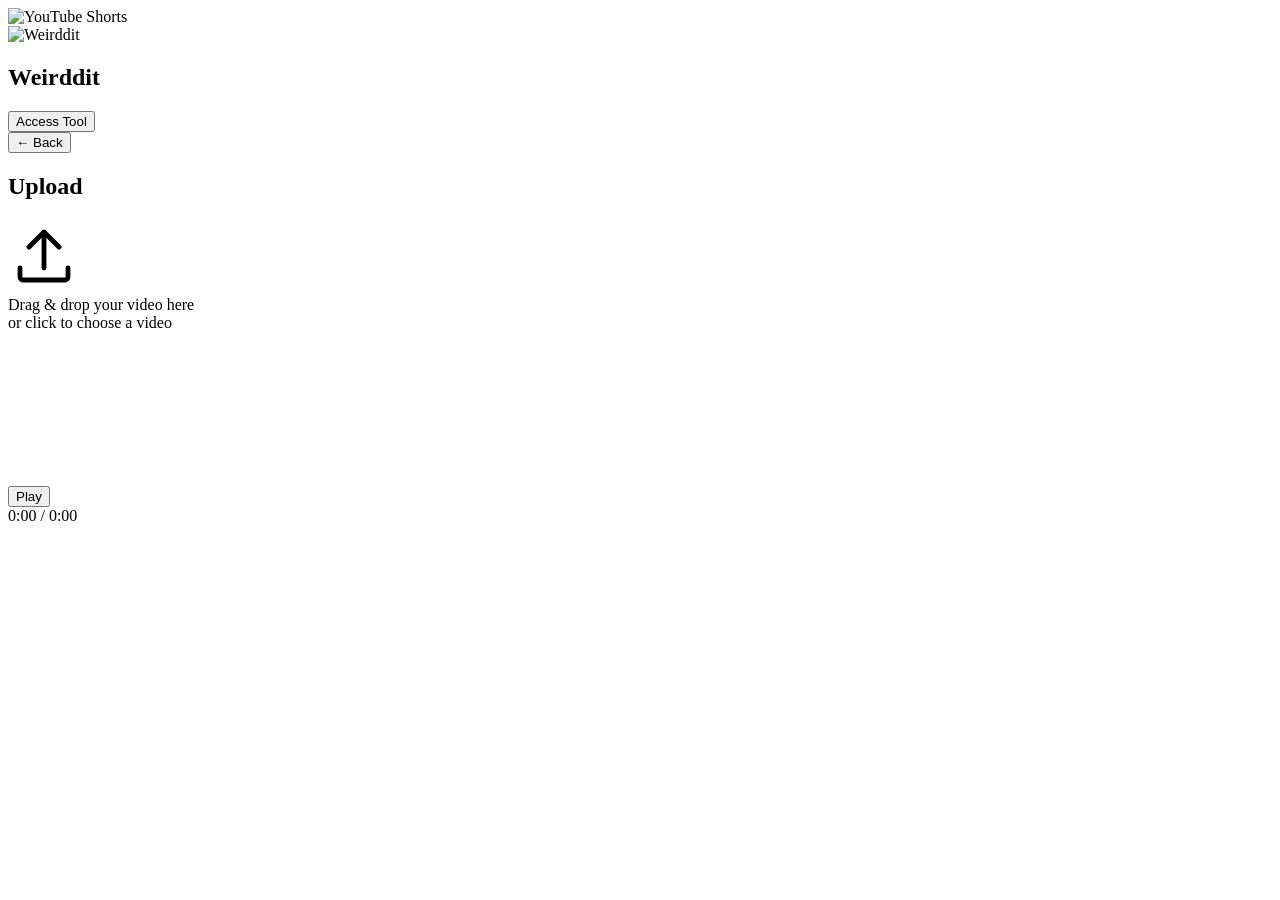
==== index.html @ 57b265dc "Add files via upload" ====
<!doctype html>
<html lang="en">
<head>
<meta charset="utf-8">
<meta name="viewport" content="width=device-width, initial-scale=1">
<title>Weirddit Tool</title>
<link rel="icon" href="assets/avatar.png">
<link rel="stylesheet" href="css/base.css">
<link rel="stylesheet" href="css/home.css">
<link rel="stylesheet" href="css/upload.css">
<link rel="stylesheet" href="css/player.css">
<link rel="stylesheet" href="css/timeline.css">
</head>
<body>

<main class="wrap">
  <section id="home">
    <div class="channel">
      <img class="shorts-big" src="assets/shorts-logo.png" alt="YouTube Shorts">
      <div class="avatar"><img src="assets/avatar.png" alt="Weirddit"></div>
      <div class="info">
        <h1>Weirddit</h1>
        <button class="btn-access" id="access">Access Tool</button>
      </div>
    </div>
  </section>

  <section id="tool">
    <div class="tool-head">
      <button class="back" id="back">&larr; Back</button>
    </div>
    <h2 class="upload-title">Upload</h2>
    <label class="dropzone" id="drop">
      <input type="file" id="file" accept="video/*" hidden>
      <svg viewBox="0 0 24 24" width="72" height="72" fill="none" stroke="currentColor" stroke-width="1.6" stroke-linecap="round" stroke-linejoin="round"><path d="M12 16V4M12 4l-5 5M12 4l5 5"/><path d="M4 16v3a1 1 0 0 0 1 1h14a1 1 0 0 0 1-1v-3"/></svg>
      <div class="dz-main" id="dz-main">Drag &amp; drop your video here</div>
      <div class="dz-sub" id="dz-sub">or click to choose a video</div>
    </label>
  </section>
  <section id="player">
    <div class="vwrap"><video id="video" playsinline></video></div>
    <button class="btn-play" id="playbtn">Play</button>
    <div class="timeline">
      <div class="strip" id="strip">
        <div class="tiles" id="tiles"></div>
        <div class="over" id="over"></div>
        <div class="playhead" id="playhead"></div>
      </div>
      <div class="time" id="time">0:00 / 0:00</div>
    </div>
  </section>
</main>

<!-- Load order matters: core -> screens -> features -> main -->
<script src="js/core/app.js"></script>
<script src="js/core/config.js"></script>
<script src="js/core/dom.js"></script>
<script src="js/core/utils.js"></script>
<script src="js/core/router.js"></script>
<script src="js/screens/home.js"></script>
<script src="js/screens/upload.js"></script>
<script src="js/screens/player.js"></script>
<script src="js/features/segments.js"></script>
<script src="js/features/timeline.js"></script>
<script src="js/main.js"></script>
</body>
</html>
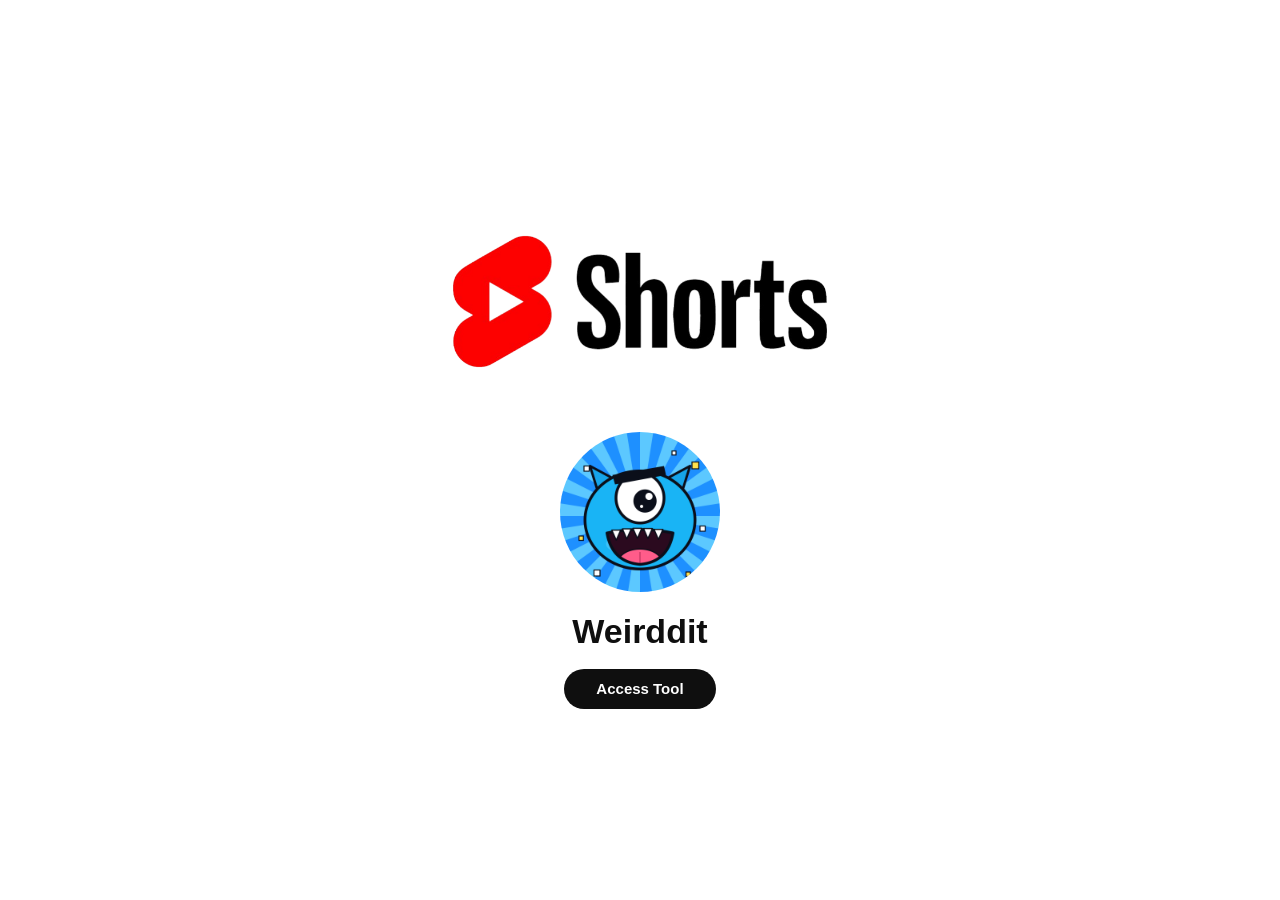
==== commit 89a66e3f: "Update index.html" ====
--- a/index.html
+++ b/index.html
@@ -27,7 +27,10 @@
 
   <section id="tool">
     <div class="tool-head">
-      <button class="back" id="back">&larr; Back</button>
+      <button class="back" id="back" aria-label="Back">
+        <svg viewBox="0 0 24 24" width="20" height="20" fill="none" stroke="currentColor" stroke-width="2.4" stroke-linecap="round" stroke-linejoin="round" aria-hidden="true"><path d="M15 5l-7 7 7 7"/></svg>
+        <span>Back</span>
+      </button>
     </div>
     <h2 class="upload-title">Upload</h2>
     <label class="dropzone" id="drop">
--- a/css/base.css
+++ b/css/base.css
@@ -0,0 +1,12 @@
+/* Global tokens + reset + screen switching */
+:root{--bg:#ffffff;--surface:#f2f2f2;--surface2:#e5e5e5;--line:#e0e0e0;--text:#0f0f0f}
+*{box-sizing:border-box;margin:0;padding:0}
+html,body{height:100%}
+body{background:var(--bg);color:var(--text);font-family:Roboto,Arial,Helvetica,sans-serif;height:100vh;height:100dvh;overflow:hidden}
+button{font-family:inherit;cursor:pointer;border:0}
+
+.wrap{max-width:1100px;margin:0 auto;height:100vh;height:100dvh;padding:clamp(8px,2dvh,24px) clamp(12px,3vw,24px);display:flex;flex-direction:column}
+#home,#tool,#player{display:none;flex:1;min-height:0;flex-direction:column}
+body:not(.in-tool):not(.in-player) #home{display:flex;align-items:center;justify-content:center}
+body.in-tool #tool{display:flex}
+body.in-player #player{display:flex;align-items:center;text-align:center}
--- a/css/home.css
+++ b/css/home.css
@@ -0,0 +1,9 @@
+/* Home screen */
+.channel{display:flex;flex-direction:column;align-items:center;text-align:center;gap:clamp(8px,2.5dvh,20px);max-width:100%;min-height:0}
+.shorts-big{height:clamp(60px,26dvh,220px);max-width:100%;width:auto;object-fit:contain;display:block;flex:none}
+.avatar{width:min(clamp(64px,20dvh,160px),40vw);aspect-ratio:1/1;border-radius:50%;overflow:hidden;flex:none}
+.avatar img{width:100%;height:100%;display:block}
+.info{display:flex;flex-direction:column;align-items:center}
+.info h1{font-size:clamp(24px,5dvh,34px);font-weight:800}
+.btn-access{display:block;margin-top:clamp(8px,2dvh,18px);background:#0f0f0f;color:#fff;font-weight:700;font-size:15px;height:40px;padding:0 32px;border-radius:20px;transition:.15s}
+.btn-access:hover{background:#333}
--- a/css/upload.css
+++ b/css/upload.css
@@ -0,0 +1,11 @@
+/* Upload screen */
+.tool-head{flex:none;display:flex;align-items:center;margin-bottom:clamp(4px,1.5dvh,16px)}
+.back{display:inline-flex;align-items:center;gap:4px;background:var(--surface);color:var(--text);height:36px;padding:0 16px 0 10px;border-radius:18px;font-weight:600;font-size:14px}
+.back svg{flex:none}
+.back:hover{background:var(--surface2)}
+.upload-title{flex:none;font-size:clamp(32px,min(9vw,11dvh),96px);line-height:1.05;font-weight:900;text-align:center;letter-spacing:-2px;margin-bottom:clamp(8px,2.5dvh,28px)}
+.dropzone{flex:1;min-height:0;width:min(820px,100%);margin:0 auto;display:flex;flex-direction:column;align-items:center;justify-content:center;gap:clamp(4px,1.2dvh,10px);border:3px dashed #b5b5b5;border-radius:20px;background:#fafafa;cursor:pointer;text-align:center;padding:clamp(8px,2dvh,24px);transition:.15s;overflow:hidden}
+.dropzone:hover,.dropzone.dragging{border-color:#0f0f0f;background:#f0f0f0}
+.dropzone svg{width:clamp(32px,9dvh,72px);height:auto;flex:none}
+.dz-main{font-size:clamp(16px,2.8dvh,22px);font-weight:700}
+.dz-sub{font-size:clamp(12px,2dvh,15px);color:#666;word-break:break-all}
--- a/css/player.css
+++ b/css/player.css
@@ -0,0 +1,5 @@
+/* Player screen: video + play button */
+.vwrap{flex:1;min-height:0;width:100%;container-type:size;display:flex;justify-content:center;align-items:center}
+#video{display:block;height:50vh;height:min(100cqh,calc(100cqw*16/9));aspect-ratio:9/16;width:auto;object-fit:contain;border-radius:14px;background:#000}
+.btn-play{flex:none;margin-top:clamp(8px,2dvh,24px);background:#0f0f0f;color:#fff;font-weight:700;font-size:clamp(15px,2.4dvh,18px);height:clamp(40px,6.5dvh,52px);min-width:160px;padding:0 40px;border-radius:26px;transition:.15s}
+.btn-play:hover{background:#333}
--- a/css/timeline.css
+++ b/css/timeline.css
@@ -0,0 +1,12 @@
+/* Timeline strip under the player */
+.timeline{flex:none;width:min(100%,900px);margin-top:clamp(14px,3.5dvh,32px)}
+.strip{position:relative;height:clamp(40px,9dvh,90px);cursor:pointer;touch-action:none;user-select:none;-webkit-user-select:none}
+.tiles{display:flex;gap:2px;height:100%;border-radius:10px;overflow:hidden;background:#fff}
+.tile{min-width:0;height:100%;background:#0f0f0f;color:#fff;display:flex;align-items:center;justify-content:center;overflow:hidden;white-space:nowrap;font-size:clamp(10px,1.9dvh,14px);font-weight:700;font-variant-numeric:tabular-nums}
+.tiles.nolabel .tile:not(.special) span{display:none}
+.tile.special{white-space:normal;text-align:center;line-height:1.1;font-size:clamp(8px,1.4dvh,11px);padding:0 2px;background:#1d1d1d;box-shadow:inset 0 -3px 0 #ff9f1c}
+.tile.special.loop{box-shadow:inset 0 -3px 0 #a78bfa}
+.tile.special.hook{box-shadow:inset 0 -3px 0 #2ec4b6}
+.playhead{position:absolute;top:-8px;bottom:-8px;left:0;width:3px;margin-left:-1.5px;background:#fff;box-shadow:0 0 0 1.5px #0f0f0f;border-radius:2px;pointer-events:none}
+.over{display:none;position:absolute;top:0;bottom:0;right:0;border-radius:0 10px 10px 0;background:rgba(128,128,128,.92);border-left:2px dashed #fff;pointer-events:none}
+.time{margin-top:clamp(8px,1.8dvh,16px);font-size:clamp(12px,1.8dvh,14px);color:#666;font-variant-numeric:tabular-nums}
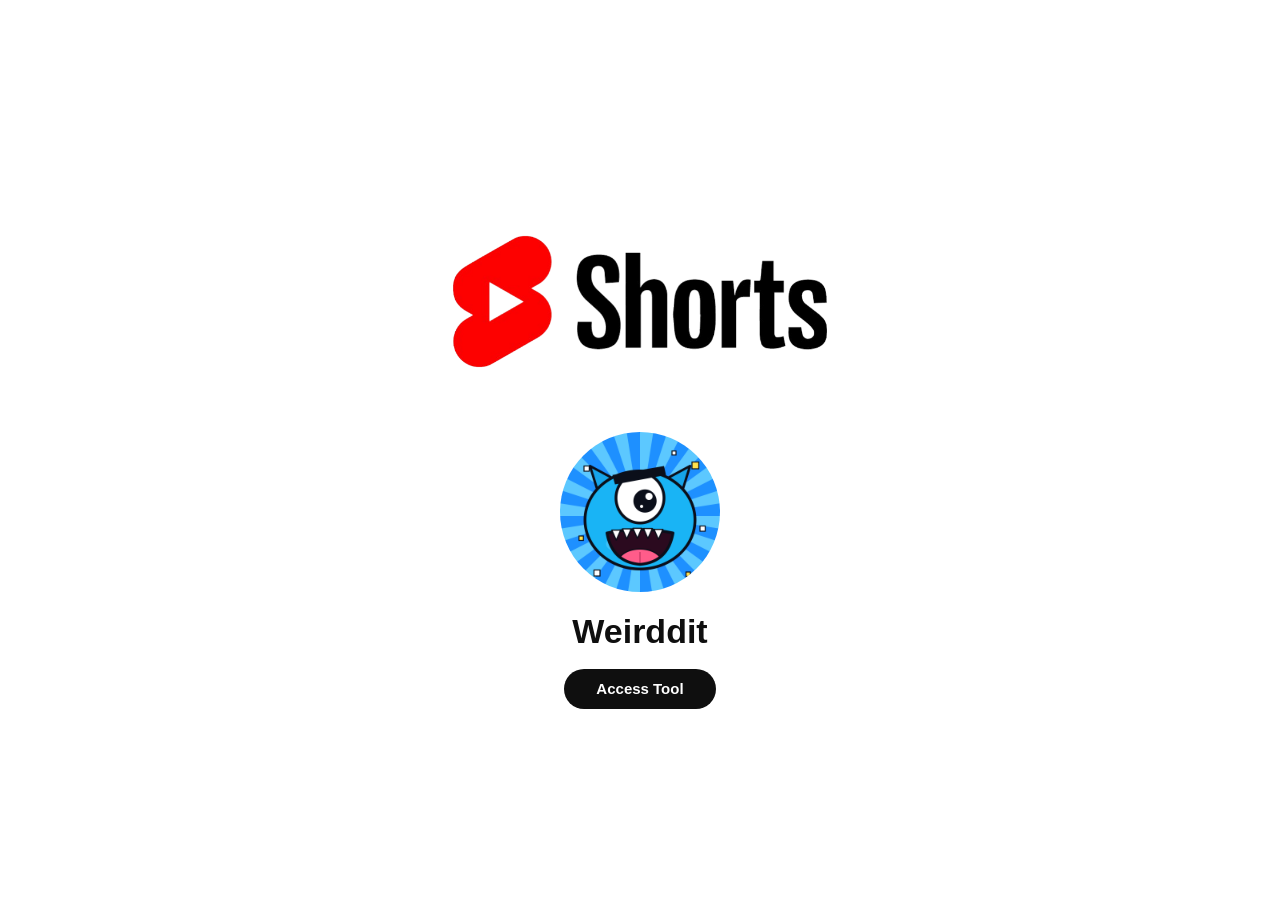
==== commit f2a1f2bb: "Update index.html" ====
--- a/index.html
+++ b/index.html
@@ -42,7 +42,11 @@
   </section>
   <section id="player">
     <div class="vwrap"><video id="video" playsinline></video></div>
-    <button class="btn-play" id="playbtn">Play</button>
+    <button class="btn-play" id="playbtn" aria-label="Play">
+      <svg class="ic ic-play" viewBox="0 0 24 24" fill="currentColor" aria-hidden="true"><path d="M8 5.14v13.72a1 1 0 0 0 1.52.85l11-6.86a1 1 0 0 0 0-1.7l-11-6.86A1 1 0 0 0 8 5.14z"/></svg>
+      <svg class="ic ic-pause" viewBox="0 0 24 24" fill="currentColor" aria-hidden="true"><rect x="5.5" y="4.5" width="4.5" height="15" rx="1.4"/><rect x="14" y="4.5" width="4.5" height="15" rx="1.4"/></svg>
+      <span class="lbl" id="playlbl">Play</span>
+    </button>
     <div class="timeline">
       <div class="strip" id="strip">
         <div class="tiles" id="tiles"></div>
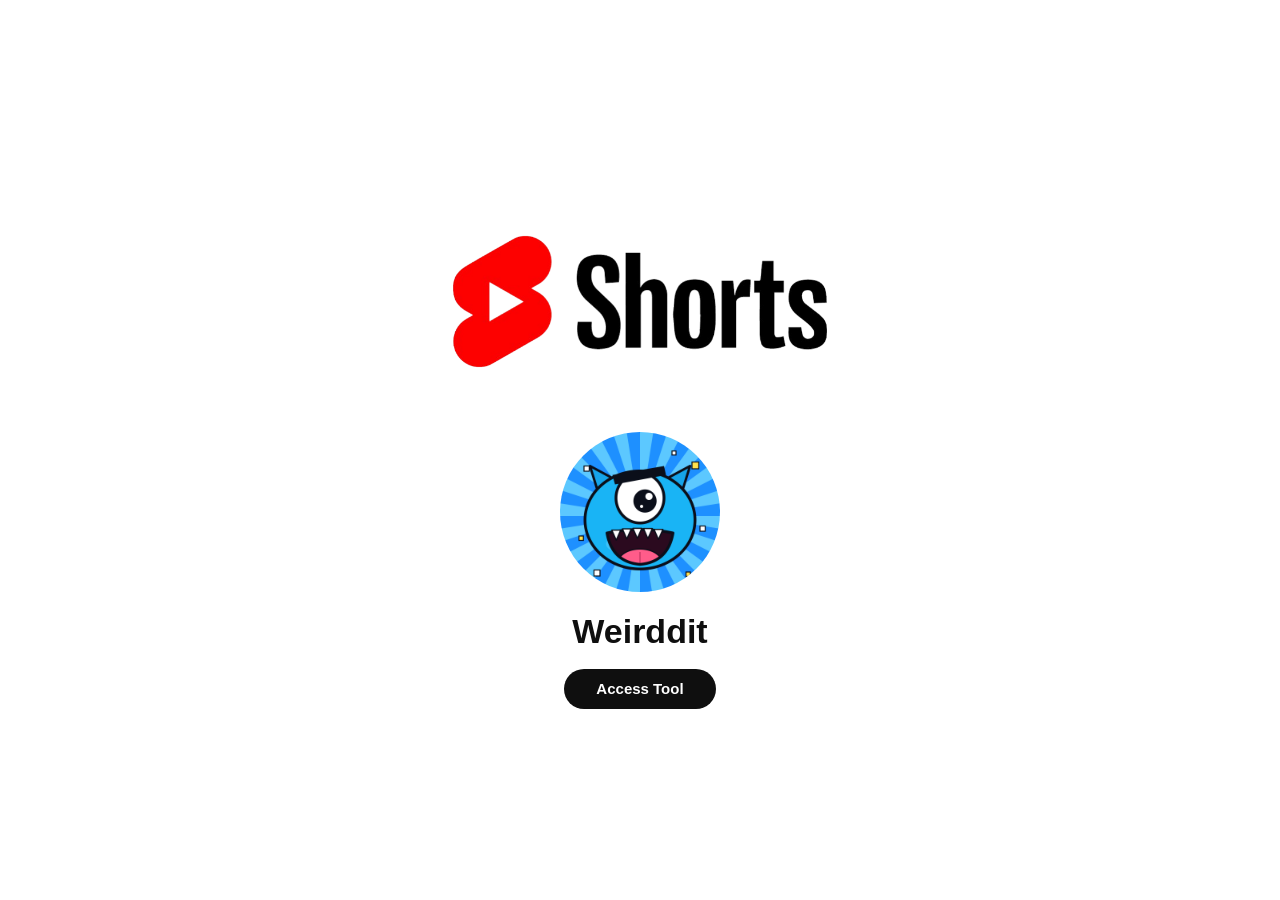
==== commit 61bbe50d: "Update index.html" ====
--- a/index.html
+++ b/index.html
@@ -10,6 +10,7 @@
 <link rel="stylesheet" href="css/upload.css">
 <link rel="stylesheet" href="css/player.css">
 <link rel="stylesheet" href="css/timeline.css">
+<link rel="stylesheet" href="css/preview.css">
 </head>
 <body>
 
@@ -41,12 +42,20 @@
     </label>
   </section>
   <section id="player">
-    <div class="vwrap"><video id="video" playsinline></video></div>
-    <button class="btn-play" id="playbtn" aria-label="Play">
-      <svg class="ic ic-play" viewBox="0 0 24 24" fill="currentColor" aria-hidden="true"><path d="M8 5.14v13.72a1 1 0 0 0 1.52.85l11-6.86a1 1 0 0 0 0-1.7l-11-6.86A1 1 0 0 0 8 5.14z"/></svg>
-      <svg class="ic ic-pause" viewBox="0 0 24 24" fill="currentColor" aria-hidden="true"><rect x="5.5" y="4.5" width="4.5" height="15" rx="1.4"/><rect x="14" y="4.5" width="4.5" height="15" rx="1.4"/></svg>
-      <span class="lbl" id="playlbl">Play</span>
-    </button>
+    <div class="vwrap">
+      <div class="stage" id="stage">
+        <video id="video" playsinline preload="auto"></video>
+        <video id="pvideo" class="pv" playsinline preload="auto"></video>
+      </div>
+    </div>
+    <div class="controls">
+      <button class="btn-play" id="playbtn" aria-label="Play">
+        <svg class="ic ic-play" viewBox="0 0 24 24" fill="currentColor" aria-hidden="true"><path d="M8 5.14v13.72a1 1 0 0 0 1.52.85l11-6.86a1 1 0 0 0 0-1.7l-11-6.86A1 1 0 0 0 8 5.14z"/></svg>
+        <svg class="ic ic-pause" viewBox="0 0 24 24" fill="currentColor" aria-hidden="true"><rect x="5.5" y="4.5" width="4.5" height="15" rx="1.4"/><rect x="14" y="4.5" width="4.5" height="15" rx="1.4"/></svg>
+        <span class="lbl" id="playlbl">Play</span>
+      </button>
+      <button class="btn-preview" id="previewbtn">Shorts Preview</button>
+    </div>
     <div class="timeline">
       <div class="strip" id="strip">
         <div class="tiles" id="tiles"></div>
@@ -69,6 +78,7 @@
 <script src="js/screens/player.js"></script>
 <script src="js/features/segments.js"></script>
 <script src="js/features/timeline.js"></script>
+<script src="js/features/preview.js"></script>
 <script src="js/main.js"></script>
 </body>
 </html>
--- a/css/player.css
+++ b/css/player.css
@@ -1,5 +1,11 @@
 /* Player screen: video + play button */
 .vwrap{flex:1;min-height:0;width:100%;container-type:size;display:flex;justify-content:center;align-items:center}
 #video{display:block;height:50vh;height:min(100cqh,calc(100cqw*16/9));aspect-ratio:9/16;width:auto;object-fit:contain;border-radius:14px;background:#000}
-.btn-play{flex:none;margin-top:clamp(8px,2dvh,24px);background:#0f0f0f;color:#fff;font-weight:700;font-size:clamp(15px,2.4dvh,18px);height:clamp(40px,6.5dvh,52px);min-width:160px;padding:0 40px;border-radius:26px;transition:.15s}
+.btn-play{flex:none;margin-top:clamp(8px,2dvh,24px);background:#0f0f0f;color:#fff;font-weight:700;font-size:clamp(15px,2.4dvh,18px);height:clamp(40px,6.5dvh,52px);min-width:160px;padding:0 32px;border-radius:26px;transition:background .15s,transform .1s;display:inline-flex;align-items:center;justify-content:center;gap:10px}
 .btn-play:hover{background:#333}
+.btn-play:active{transform:scale(.96)}
+.btn-play:focus-visible{outline:3px solid #ff9f1c;outline-offset:3px}
+.btn-play .ic{display:block;flex:none;width:1.35em;height:1.35em}
+.btn-play .ic-pause{display:none}
+.btn-play.is-playing .ic-play{display:none}
+.btn-play.is-playing .ic-pause{display:block}
--- a/css/preview.css
+++ b/css/preview.css
@@ -0,0 +1,26 @@
+/* Shorts Preview: button row, swipe stage, disabled (locked) look */
+
+/* Play + Shorts Preview side by side */
+.controls{flex:none;display:flex;flex-wrap:wrap;justify-content:center;align-items:center;gap:12px;margin-top:clamp(8px,2dvh,24px)}
+
+/* Transparent button, black border + black text */
+.btn-preview{flex:none;background:transparent;color:#0f0f0f;border:2px solid #0f0f0f;font-weight:700;font-size:clamp(15px,2.4dvh,18px);height:clamp(40px,6.5dvh,52px);padding:0 28px;border-radius:26px;transition:background .15s,transform .1s,opacity .15s;display:inline-flex;align-items:center;justify-content:center}
+.btn-preview:hover{background:rgba(0,0,0,.07)}
+.btn-preview:active{transform:scale(.96)}
+.btn-preview:focus-visible{outline:3px solid #ff9f1c;outline-offset:3px}
+
+/* Stage holds the user's video + the preview clip (same size, stacked) */
+.stage{position:relative;flex:none;display:flex;overflow:hidden;border-radius:14px;background:#000}
+.pv{position:absolute;inset:0;width:100%;height:100%;object-fit:cover;border-radius:14px;background:#000;z-index:2;visibility:hidden}
+.stage.previewing .pv{visibility:visible}
+.stage.previewing #video{transform:translateY(100%)}       /* user's video waits below */
+.stage.animating #video,.stage.animating .pv{transition:transform var(--swipe,450ms) cubic-bezier(.3,.8,.3,1)}
+.stage.swiped #video{transform:translateY(0)}              /* swipe up: user's video comes in */
+.stage.swiped .pv{transform:translateY(-100%)}             /* preview goes out the top */
+
+/* Disabled look while the preview runs (body.locked) */
+.btn-play:disabled,.btn-preview:disabled{opacity:.35;cursor:not-allowed;transform:none}
+.btn-play:disabled:hover{background:#0f0f0f}
+.btn-preview:disabled:hover{background:transparent}
+body.locked .timeline{opacity:.35;filter:grayscale(1)}
+body.locked .strip{cursor:not-allowed}
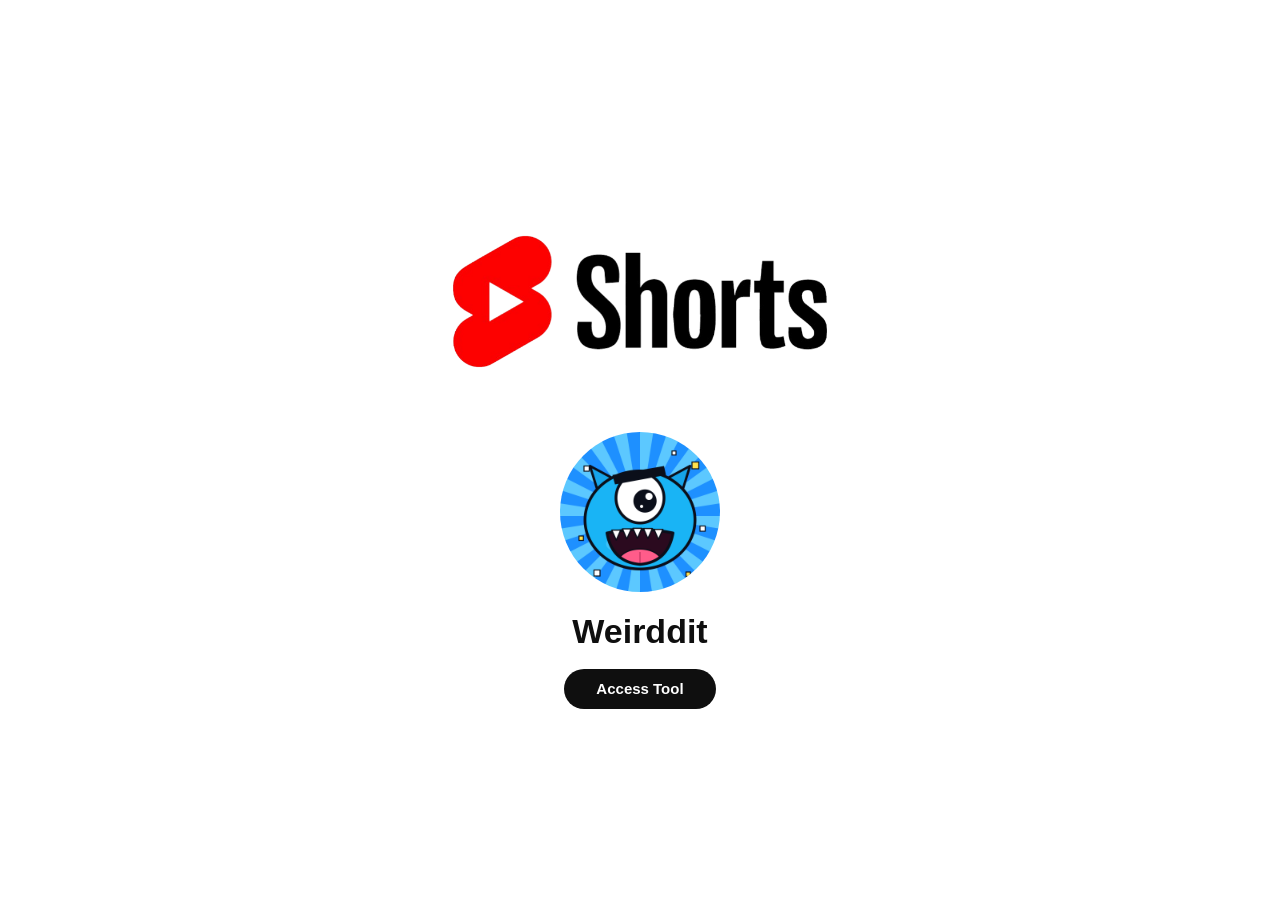
==== commit cf92212c: "Update index.html" ====
--- a/index.html
+++ b/index.html
@@ -11,6 +11,7 @@
 <link rel="stylesheet" href="css/player.css">
 <link rel="stylesheet" href="css/timeline.css">
 <link rel="stylesheet" href="css/preview.css">
+<link rel="stylesheet" href="css/zone.css">
 </head>
 <body>
 
@@ -46,7 +47,13 @@
       <div class="stage" id="stage">
         <video id="video" playsinline preload="auto"></video>
         <video id="pvideo" class="pv" playsinline preload="auto"></video>
+        <div class="zone" id="zone" aria-hidden="true"><i class="zone-safe"></i><i class="zone-danger"></i></div>
       </div>
+      <button class="btn-zone" id="zonebtn" aria-pressed="false" aria-label="Show zone">
+        <svg class="ic ic-eye-open" viewBox="0 0 24 24" fill="none" stroke="currentColor" stroke-width="1.8" stroke-linecap="round" stroke-linejoin="round" aria-hidden="true"><path d="M2 12s3.6-7 10-7 10 7 10 7-3.6 7-10 7S2 12 2 12Z"/><circle cx="12" cy="12" r="3"/></svg>
+        <svg class="ic ic-eye-off" viewBox="0 0 24 24" fill="none" stroke="currentColor" stroke-width="1.8" stroke-linecap="round" stroke-linejoin="round" aria-hidden="true"><path d="M2 12s3.6-7 10-7 10 7 10 7-3.6 7-10 7S2 12 2 12Z"/><circle cx="12" cy="12" r="3"/><path d="M3 3l18 18"/></svg>
+        <span class="lbl">Zone</span>
+      </button>
     </div>
     <div class="controls">
       <button class="btn-play" id="playbtn" aria-label="Play">
@@ -79,6 +86,7 @@
 <script src="js/features/segments.js"></script>
 <script src="js/features/timeline.js"></script>
 <script src="js/features/preview.js"></script>
+<script src="js/features/zone.js"></script>
 <script src="js/main.js"></script>
 </body>
 </html>
--- a/css/player.css
+++ b/css/player.css
@@ -1,7 +1,7 @@
 /* Player screen: video + play button */
 .vwrap{flex:1;min-height:0;width:100%;container-type:size;display:flex;justify-content:center;align-items:center}
 #video{display:block;height:50vh;height:min(100cqh,calc(100cqw*16/9));aspect-ratio:9/16;width:auto;object-fit:contain;border-radius:14px;background:#000}
-.btn-play{flex:none;margin-top:clamp(8px,2dvh,24px);background:#0f0f0f;color:#fff;font-weight:700;font-size:clamp(15px,2.4dvh,18px);height:clamp(40px,6.5dvh,52px);min-width:160px;padding:0 32px;border-radius:26px;transition:background .15s,transform .1s;display:inline-flex;align-items:center;justify-content:center;gap:10px}
+.btn-play{flex:none;background:#0f0f0f;color:#fff;font-weight:700;font-size:clamp(15px,2.4dvh,18px);height:clamp(40px,6.5dvh,52px);min-width:160px;padding:0 32px;border-radius:26px;transition:background .15s,transform .1s;display:inline-flex;align-items:center;justify-content:center;gap:10px}
 .btn-play:hover{background:#333}
 .btn-play:active{transform:scale(.96)}
 .btn-play:focus-visible{outline:3px solid #ff9f1c;outline-offset:3px}
